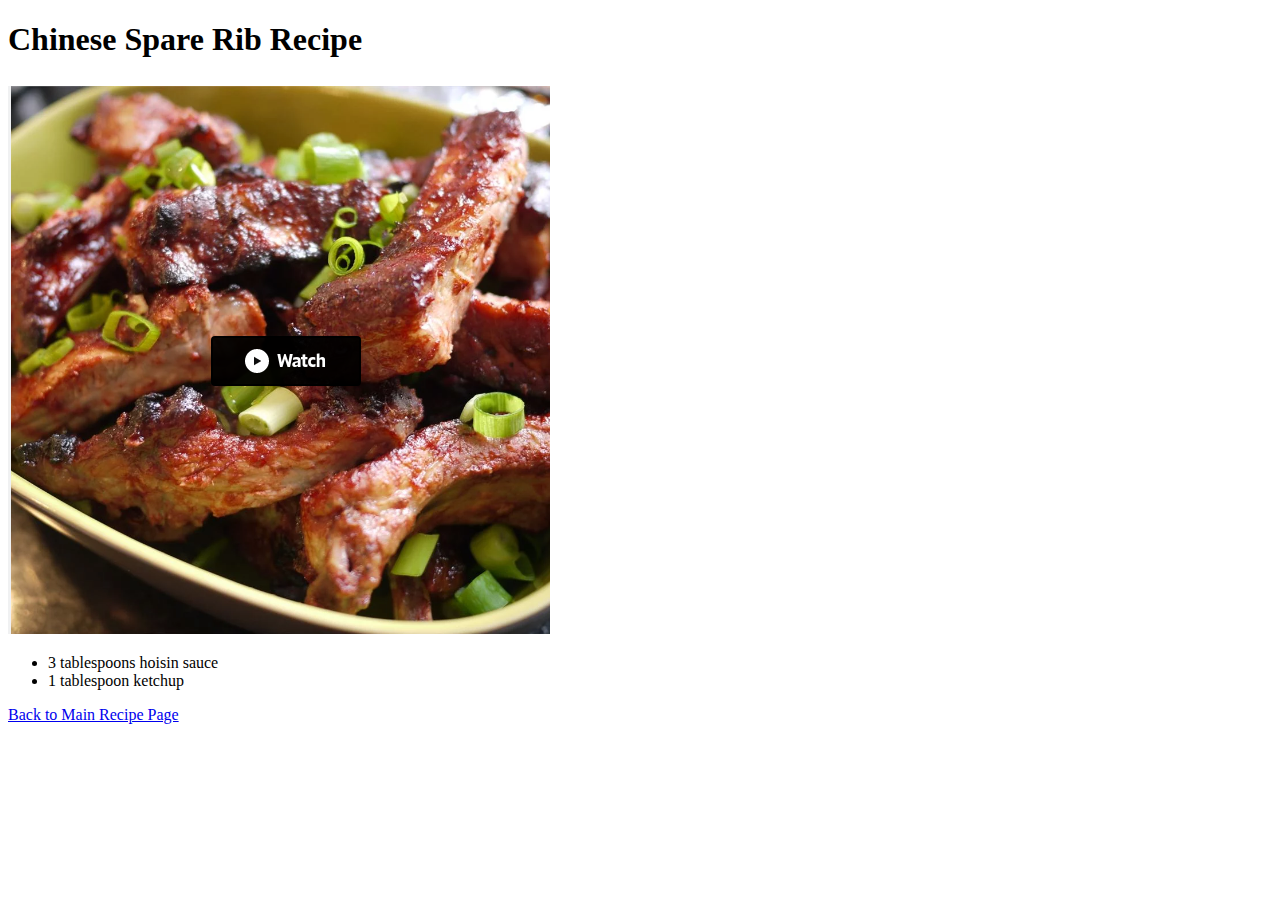
==== recipes/chineseSpareRib.html @ cbce2523 "create chinese spare rib recipe" ====
<!DOCTYPE html>
<html>
    <head>
        <meta charset="UTF-8">
        <title>Chinese Spare Rib Recipe</title>
    </head>
        <h1>Chinese Spare Rib Recipe</h1>
        <img src="../Images/chineseSpareRib.png" alt="chinese spare rib picture">
        <ul>
            <li>3 tablespoons hoisin sauce</li>
            <li>1 tablespoon ketchup</li>
        </ul>
        <a href="../index.html">Back to Main Recipe Page</a>
</html>
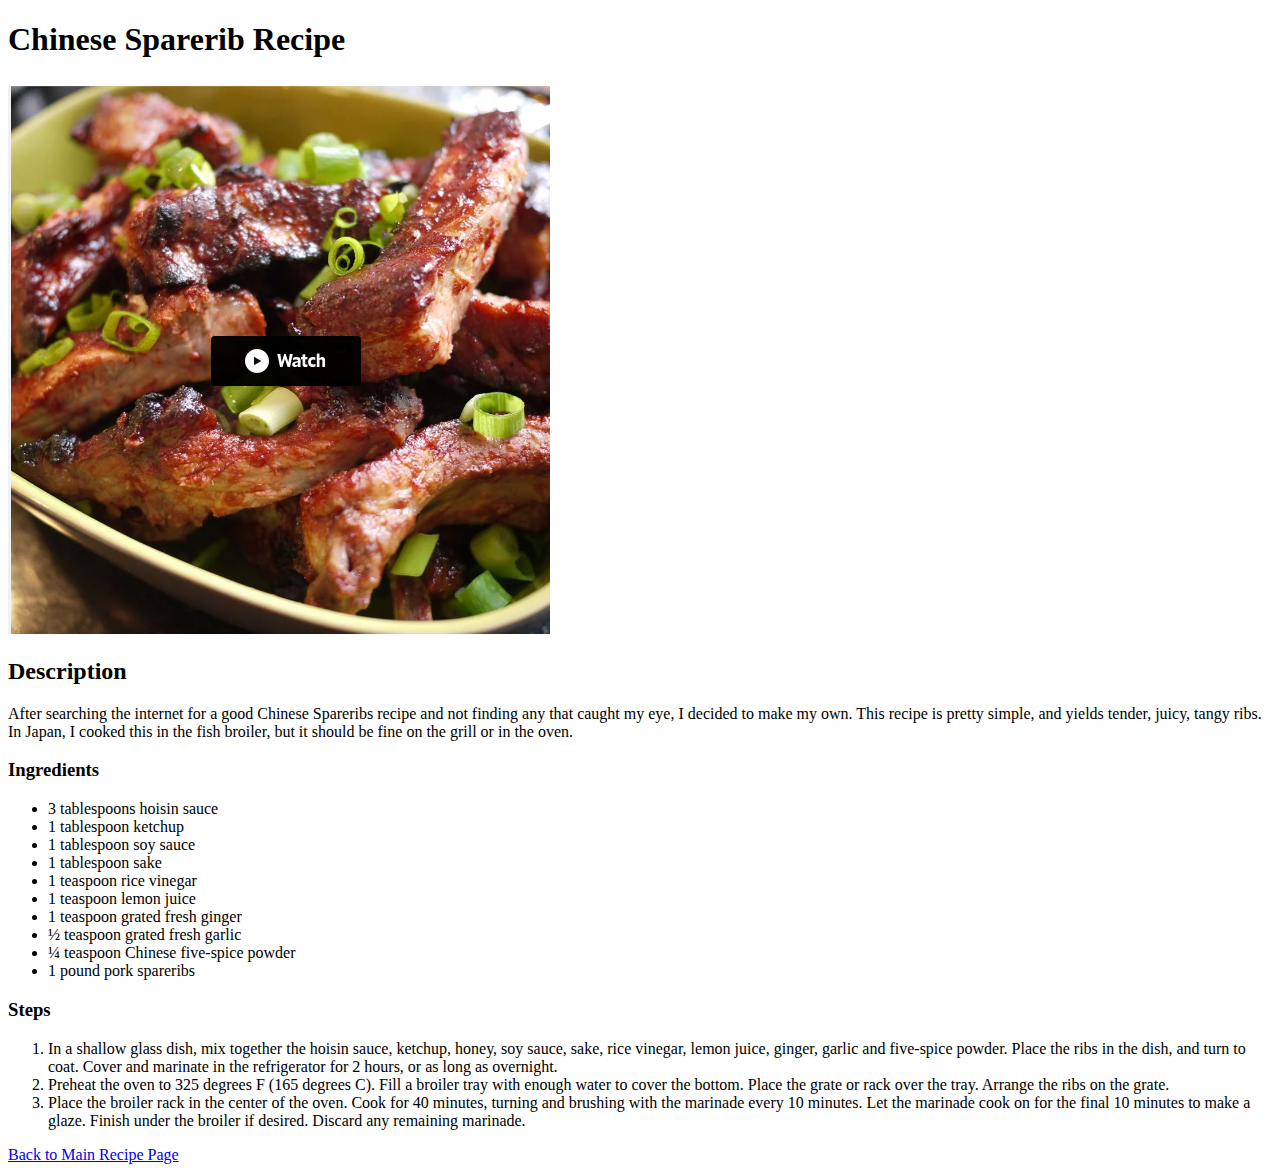
==== commit 606db8f6: "modify chinese sparerib recipe and add another recipe" ====
--- a/recipes/chineseSpareRib.html
+++ b/recipes/chineseSpareRib.html
@@ -2,13 +2,34 @@
 <html>
     <head>
         <meta charset="UTF-8">
-        <title>Chinese Spare Rib Recipe</title>
+        <title>Chinese Sparerib Recipe</title>
     </head>
-        <h1>Chinese Spare Rib Recipe</h1>
+        <h1>Chinese Sparerib Recipe</h1>
         <img src="../Images/chineseSpareRib.png" alt="chinese spare rib picture">
+        <h2>Description</h2>
+        <p>
+            After searching the internet for a good Chinese Spareribs recipe and not finding any that caught my eye, I decided to make my own. This recipe is pretty simple, and yields tender, juicy, tangy ribs. In Japan, I cooked this in the fish broiler, but it should be fine on the grill or in the oven.  
+        </p>
+        <h3>Ingredients</h3>
         <ul>
             <li>3 tablespoons hoisin sauce</li>
             <li>1 tablespoon ketchup</li>
+            <li>1 tablespoon soy sauce</li>
+            <li>1 tablespoon sake</li>
+            <li>1 teaspoon rice vinegar</li>
+            <li>1 teaspoon lemon juice</li>
+            <li>1 teaspoon grated fresh ginger</li>
+            <li>½ teaspoon grated fresh garlic</li>
+            <li>¼ teaspoon Chinese five-spice powder</li>
+            <li>1 pound pork spareribs</li>            
         </ul>
+        <h3>Steps</h3>
+        <ol>          
+            <li> In a shallow glass dish, mix together the hoisin sauce, ketchup, honey, soy sauce, sake, rice vinegar, lemon juice, ginger, garlic and five-spice powder. Place the ribs in the dish, and turn to coat. Cover and marinate in the refrigerator for 2 hours, or as long as overnight.</li>
+            <li> Preheat the oven to 325 degrees F (165 degrees C). Fill a broiler tray with enough water to cover the bottom. Place the grate or rack over the tray. Arrange the ribs on the grate.</li>
+            <li>Place the broiler rack in the center of the oven. Cook for 40 minutes, turning and brushing with the marinade every 10 minutes. Let the marinade cook on for the final 10 minutes to make a glaze. Finish under the broiler if desired. Discard any remaining marinade.</li>
+        </ol>
         <a href="../index.html">Back to Main Recipe Page</a>
-</html>+</html>
+
+<!-- 9/24/21 Add a paragraph to describe the dish-->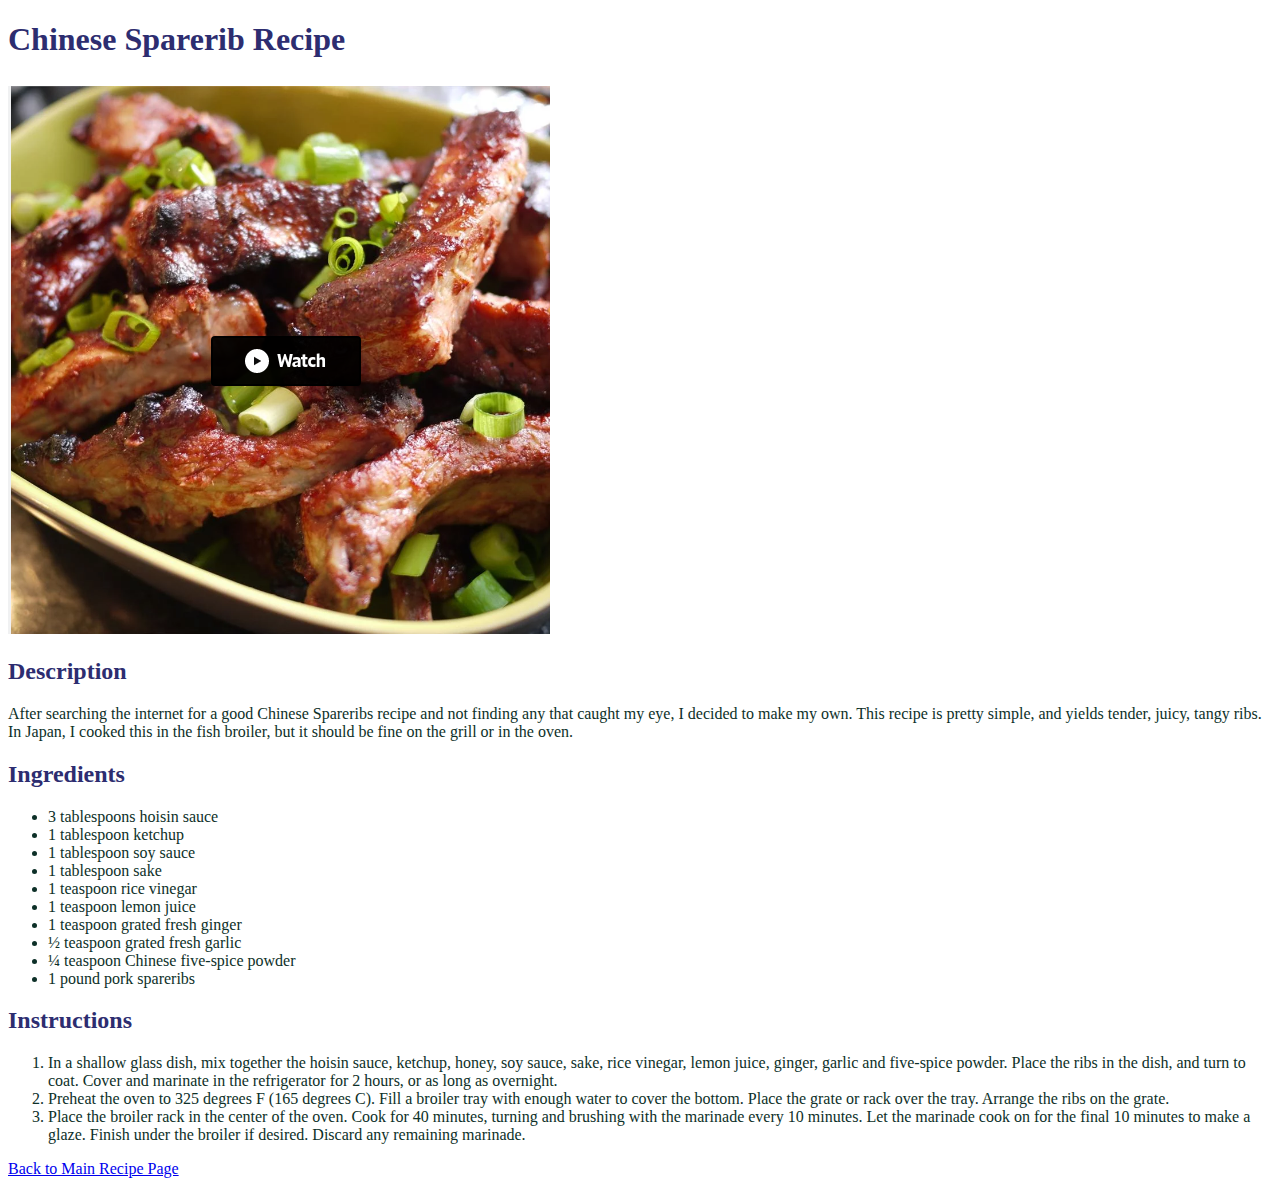
==== commit 3716d567: "Create a simple web page containing three recipes" ====
--- a/recipes/chineseSpareRib.html
+++ b/recipes/chineseSpareRib.html
@@ -3,6 +3,7 @@
     <head>
         <meta charset="UTF-8">
         <title>Chinese Sparerib Recipe</title>
+        <link rel="stylesheet" href="../CSS/stylesheet.css">
     </head>
         <h1>Chinese Sparerib Recipe</h1>
         <img src="../Images/chineseSpareRib.png" alt="chinese spare rib picture">
@@ -10,7 +11,7 @@
         <p>
             After searching the internet for a good Chinese Spareribs recipe and not finding any that caught my eye, I decided to make my own. This recipe is pretty simple, and yields tender, juicy, tangy ribs. In Japan, I cooked this in the fish broiler, but it should be fine on the grill or in the oven.  
         </p>
-        <h3>Ingredients</h3>
+        <h2>Ingredients</h2>
         <ul>
             <li>3 tablespoons hoisin sauce</li>
             <li>1 tablespoon ketchup</li>
@@ -23,7 +24,7 @@
             <li>¼ teaspoon Chinese five-spice powder</li>
             <li>1 pound pork spareribs</li>            
         </ul>
-        <h3>Steps</h3>
+        <h2>Instructions</h2>
         <ol>          
             <li> In a shallow glass dish, mix together the hoisin sauce, ketchup, honey, soy sauce, sake, rice vinegar, lemon juice, ginger, garlic and five-spice powder. Place the ribs in the dish, and turn to coat. Cover and marinate in the refrigerator for 2 hours, or as long as overnight.</li>
             <li> Preheat the oven to 325 degrees F (165 degrees C). Fill a broiler tray with enough water to cover the bottom. Place the grate or rack over the tray. Arrange the ribs on the grate.</li>
--- a/CSS/stylesheet.css
+++ b/CSS/stylesheet.css
@@ -0,0 +1,12 @@
+
+  h1, h2 {
+
+    color: rgb(45, 45, 112);
+  }
+
+ 
+  li, p {
+      color: rgb(13, 48, 40);
+  }
+
+  